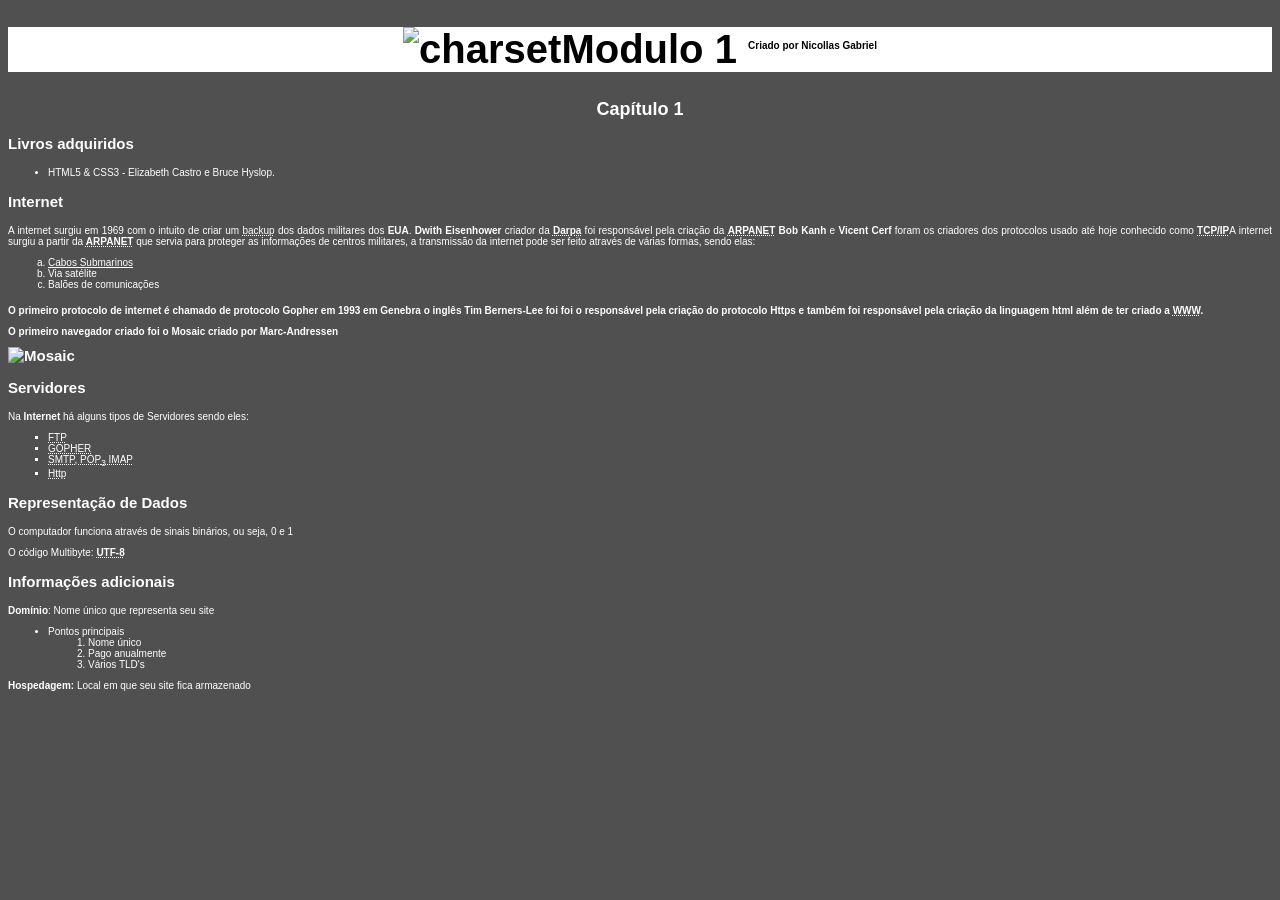
==== index.html @ c6b56ca3 "adicionar arquivo index.html Em andamento" ====
<!DOCTYPE html>
<html lang="pt-br">
    <head>
        <meta charset="UTF-8">
        <meta name="viewport" content="width=device-width, initial-scale=1.0">
        <link rel="shortcut icon" href="cat.ico" type="image/x-icon">
        <title>HTML5 & CSS3</title>
        <link rel="stylesheet" href="style.css">
    </head>
    <body>
        <h1> <img src="cat.ico" alt="charset">Modulo 1 <sup style="font-size: 10px;">Criado por Nicollas Gabriel</sup></h1>
        <h2>Capítulo 1</h2>
        <h3>Livros adquiridos</h3>
            <ul type="disc">
                <li>HTML5 & CSS3 - Elizabeth Castro e Bruce Hyslop.</li>
            </ul>
        <h3>Internet</h3>
            <p>A internet surgiu em 1969 com o intuito de criar um 
            <abbr title="cópia de segurança dos seus dados digitais">backup</abbr> 
            dos dados militares dos 
            <strong>EUA</strong>. 
            <strong>Dwith Eisenhower</strong> criador da 
            <abbr title="Defense Advanced Research Projects Agency"><strong>Darpa</strong></abbr> 
            foi responsável pela criação da 
            <abbr title="Advanced Research Projects Agency Network"><strong>ARPANET</strong></abbr>
            <strong>Bob Kanh</strong> 
            e 
            <strong>Vicent Cerf</strong>
            foram os criadores dos protocolos usado até hoje conhecido como 
            <abbr title="Transmission Control Protocol/Internet Protocol"><strong>TCP/IP</strong></abbr>A internet surgiu a partir da <abbr title="Advanced Research Projects Agency Network"><strong>ARPANET</strong></abbr>
            que servia para proteger as informações de centros militares, a transmissão da internet pode ser feito através de várias formas, sendo elas:</p>
                <ol type="a">
                    <li><a style="color:white;" href="https://www.submarinecablemap.com/" title="Veja como estão alocados os cabos de internet">Cabos Submarinos</a></li>
                    <li>Via satélite</li>
                    <li>Balões de comunicações</li>
                </ol>
        
        <h3>
            <p>
            O primeiro protocolo de internet é chamado de
            <strong>protocolo Gopher</strong>
            em 1993 em Genebra o inglês <strong>Tim Berners-Lee foi</strong>
            foi o responsável pela criação do protocolo <strong>Https</strong>
            e também foi responsável pela criação da linguagem
            <strong>html</strong>
            além de ter criado a
            <abbr title="World Wide Web">WWW</abbr>.
            </p>
            <p>O primeiro navegador criado foi o
            <strong>Mosaic</strong>
            criado por
            <strong>Marc-Andressen</strong></p>
            <img src="https://encrypted-tbn0.gstatic.com/images?q=tbn:ANd9GcRxdnxPc2-bABGn9LsruvA4oxu1l5d9-bcONg&s" alt="Mosaic">        
        </h3>
        <h3>Servidores</h3>
            <p>Na 
            <strong>Internet</strong>
            há alguns tipos de Servidores sendo eles:
            </p>
            <ul type="square">
                <li><abbr title="Transferência de arquivos">FTP</abbr></li>
                <li><abbr title="Transferência de Hypertexto simples">GOPHER</abbr></li>
                <li><abbr title="Servidores especializados em E-mail">SMTP, POP<sub>3</sub> IMAP</abbr></li>
                <li><abbr title="Protocolo especializado em linguagem Hypertexto">Http</abbr></li>
            </ul>
        <h3>Representação de Dados</h3>
            <p>O computador funciona através de sinais binários, ou seja, 0 e 1</p>
            <p>O código Multibyte: 
            <strong><abbr title="Unicode Transformation Format - 8 bits">UTF-8</abbr></strong></p>
        <h3>Informações adicionais</h3>
            <p><b>Domínio</b>: Nome único que representa seu site</p>
            <ul type="disc">
                <li>Pontos principais</li>
                    <ol>
                        <li>Nome único</li>
                        <li>Pago anualmente</li>
                        <li>Vários TLD's</li>
                    </ol>           
            </ul>
            <p><b>Hospedagem:</b> Local em que seu site fica armazenado </p>

    </body>
</html>
---- style.css ----
@charset "UTF-8";
body{
    background-color: rgb(80 ,80 ,80 );
    color:white;
    text-align:center;
    font-family: Arial, Helvetica, sans-serif;
    font-size: 20px;
}
h1 {
    text-align:inherit;
    background-color: white;
    color: black;
}
h2 {
    font-size: 18px;    
}
h3 {
    font-size: 15px;
    text-align: left;
}
p {
    font-size: 10px;
    text-align: justify
}
ul {
    font-size: 10px;
    text-align: left;
}
ol {
    font-size: 10px;
    text-align: left;
}
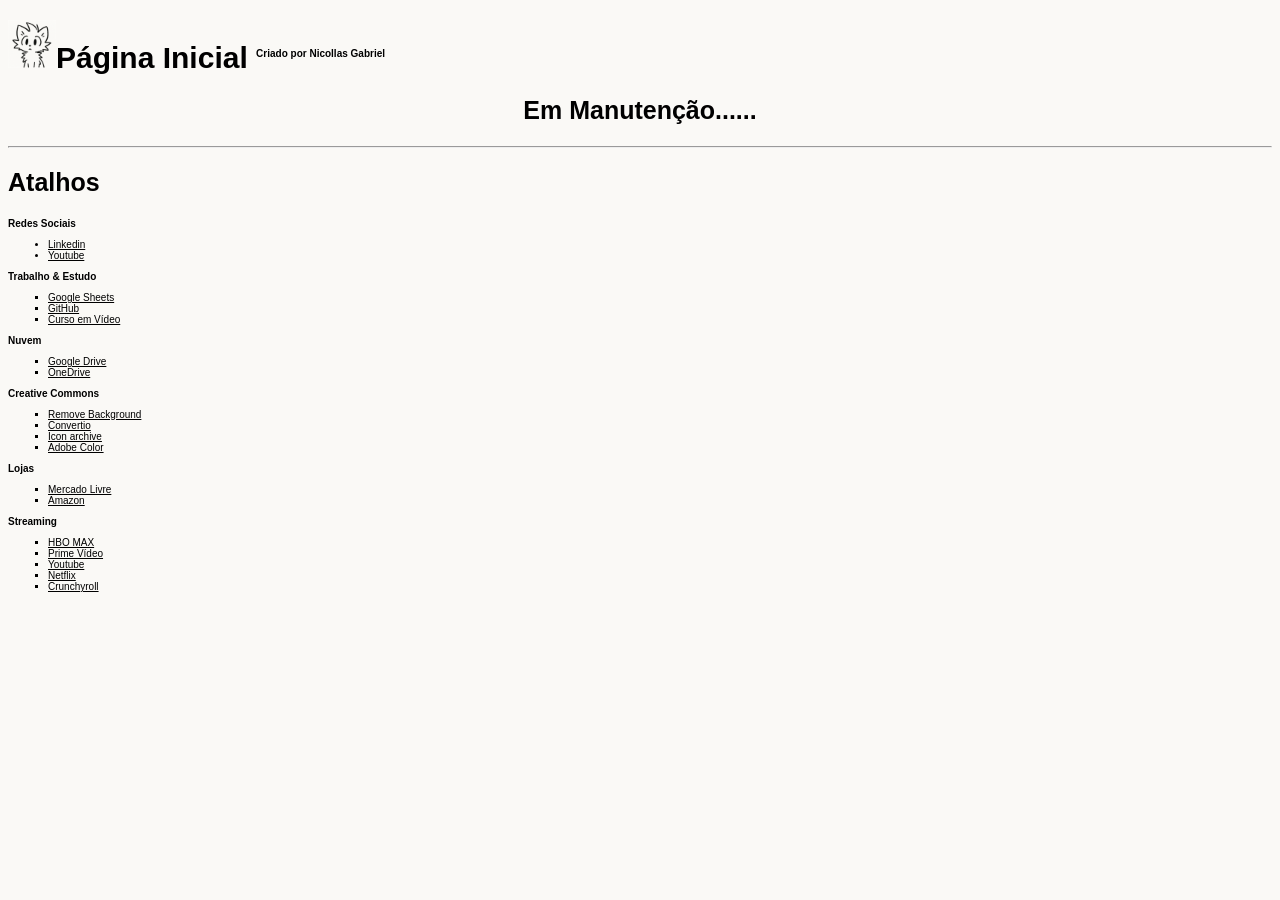
==== commit 46bec45d: "Add files via upload" ====
--- a/index.html
+++ b/index.html
@@ -8,76 +8,46 @@
         <link rel="stylesheet" href="style.css">
     </head>
     <body>
-        <h1> <img src="cat.ico" alt="charset">Modulo 1 <sup style="font-size: 10px;">Criado por Nicollas Gabriel</sup></h1>
-        <h2>Capítulo 1</h2>
-        <h3>Livros adquiridos</h3>
+        <h1> <img src="cat.ico" alt="charset">Página Inicial <sup style="font-size: 10px;">Criado por Nicollas Gabriel</sup></h1>
+         <h2 style="text-align: center;">Em Manutenção......</h2>
+        <hr>
+       
+        <h2>Atalhos</h2>
+        <h3>Redes Sociais</h3>
             <ul type="disc">
-                <li>HTML5 & CSS3 - Elizabeth Castro e Bruce Hyslop.</li>
+                <li><a href="https://www.linkedin.com/" target="_blank" rel="external"><img src="icons_20px/" alt="">Linkedin</img></a></li>
+                <li><a href="https://youtube.com/" target="_blank" rel="external"><img src="" alt="">Youtube</img></a></li>
             </ul>
-        <h3>Internet</h3>
-            <p>A internet surgiu em 1969 com o intuito de criar um 
-            <abbr title="cópia de segurança dos seus dados digitais">backup</abbr> 
-            dos dados militares dos 
-            <strong>EUA</strong>. 
-            <strong>Dwith Eisenhower</strong> criador da 
-            <abbr title="Defense Advanced Research Projects Agency"><strong>Darpa</strong></abbr> 
-            foi responsável pela criação da 
-            <abbr title="Advanced Research Projects Agency Network"><strong>ARPANET</strong></abbr>
-            <strong>Bob Kanh</strong> 
-            e 
-            <strong>Vicent Cerf</strong>
-            foram os criadores dos protocolos usado até hoje conhecido como 
-            <abbr title="Transmission Control Protocol/Internet Protocol"><strong>TCP/IP</strong></abbr>A internet surgiu a partir da <abbr title="Advanced Research Projects Agency Network"><strong>ARPANET</strong></abbr>
-            que servia para proteger as informações de centros militares, a transmissão da internet pode ser feito através de várias formas, sendo elas:</p>
-                <ol type="a">
-                    <li><a style="color:white;" href="https://www.submarinecablemap.com/" title="Veja como estão alocados os cabos de internet">Cabos Submarinos</a></li>
-                    <li>Via satélite</li>
-                    <li>Balões de comunicações</li>
-                </ol>
-        
-        <h3>
-            <p>
-            O primeiro protocolo de internet é chamado de
-            <strong>protocolo Gopher</strong>
-            em 1993 em Genebra o inglês <strong>Tim Berners-Lee foi</strong>
-            foi o responsável pela criação do protocolo <strong>Https</strong>
-            e também foi responsável pela criação da linguagem
-            <strong>html</strong>
-            além de ter criado a
-            <abbr title="World Wide Web">WWW</abbr>.
-            </p>
-            <p>O primeiro navegador criado foi o
-            <strong>Mosaic</strong>
-            criado por
-            <strong>Marc-Andressen</strong></p>
-            <img src="https://encrypted-tbn0.gstatic.com/images?q=tbn:ANd9GcRxdnxPc2-bABGn9LsruvA4oxu1l5d9-bcONg&s" alt="Mosaic">        
-        </h3>
-        <h3>Servidores</h3>
-            <p>Na 
-            <strong>Internet</strong>
-            há alguns tipos de Servidores sendo eles:
-            </p>
+        <h3>Trabalho & Estudo</h3>
             <ul type="square">
-                <li><abbr title="Transferência de arquivos">FTP</abbr></li>
-                <li><abbr title="Transferência de Hypertexto simples">GOPHER</abbr></li>
-                <li><abbr title="Servidores especializados em E-mail">SMTP, POP<sub>3</sub> IMAP</abbr></li>
-                <li><abbr title="Protocolo especializado em linguagem Hypertexto">Http</abbr></li>
+                <li><a href="https://docs.google.com/spreadsheets" target="_blank" rel="external"><img src="" alt="">Google Sheets</img></a></li>
+                <li><a href="https://github.com/" target="_blank" rel="external"><img src="" alt="">GitHub</img></a></li>
+                <li><a href="https://www.cursoemvideo.com/" target="_blank" rel="external"><img src="" alt="">Curso em Vídeo</img></a></li>
             </ul>
-        <h3>Representação de Dados</h3>
-            <p>O computador funciona através de sinais binários, ou seja, 0 e 1</p>
-            <p>O código Multibyte: 
-            <strong><abbr title="Unicode Transformation Format - 8 bits">UTF-8</abbr></strong></p>
-        <h3>Informações adicionais</h3>
-            <p><b>Domínio</b>: Nome único que representa seu site</p>
-            <ul type="disc">
-                <li>Pontos principais</li>
-                    <ol>
-                        <li>Nome único</li>
-                        <li>Pago anualmente</li>
-                        <li>Vários TLD's</li>
-                    </ol>           
+        <h3>Nuvem</h3>
+            <ul type="square">
+                <li><a href="http://drive.google.com/" target="_blank" rel="external"><img src="" alt="">Google Drive</img></a></li>
+                <li><a href="https://onedrive.live.com/login/pt-br/" target="_blank" rel="external"><img src="" alt="">OneDrive</img></a></li>
             </ul>
-            <p><b>Hospedagem:</b> Local em que seu site fica armazenado </p>
-
+        <h3>Creative Commons</h3>
+            <ul type="square">
+                <li><a href="https://www.remove.bg/pt-br" target="_blank" rel="external"><img src="" alt="">Remove Background</img></a></li>
+                <li><a href="https://convertio.co/pt/" target="_blank" rel="external"><img src="" alt="">Convertio</img></a></li>
+                <li><a href="https://www.iconarchive.com/" target="_blank" rel="external"><img src="" alt="">Icon archive</img></a></li>
+                <li><a href="https://color.adobe.com/pt/create" target="_blank" rel="external"><img src="" alt="">Adobe Color</img></a></li>
+            </ul>
+        <h3>Lojas</h3>
+            <ul type="square">
+                <li><a href="https://www.mercadolivre.com.br/" target="_blank" rel="external"  ><img src="" alt="">Mercado Livre</img></a></li>
+                <li><a href="https://www.amazon.com.br/" target="_blank" rel="external"><img src="" alt="">Amazon</img></a></li>
+            </ul>
+        <h3>Streaming</h3>
+            <ul type="square">
+                <li><a href="https://www.hbomax.com/br/pt" target="_blank" rel="external"><img src="" alt="">HBO MAX</img></a></li>
+                <li><a href="https://www.primevideo.com/" target="_blank" rel="external"><img src="" alt="">Prime Vídeo</img></a></li>
+                <li><a href="https://youtube.com/" target="_blank" rel="external"><img src="" alt="">Youtube</img></a></li>
+                <li><a href="https://www.netflix.com/browse" target="_blank" rel="external"><img src="" alt="">Netflix</img></a></li>
+                <li><a href="https://www.crunchyroll.com/pt-br"target="_blank" rel="external"><img src="" alt="">Crunchyroll</img></a></li>
+            </ul>
     </body>
 </html>
--- a/style.css
+++ b/style.css
@@ -1,21 +1,21 @@
 @charset "UTF-8";
 body{
-    background-color: rgb(80 ,80 ,80 );
-    color:white;
+    background-color: rgb(250, 249, 246);
+    color:black;
     text-align:center;
     font-family: Arial, Helvetica, sans-serif;
-    font-size: 20px;
 }
 h1 {
-    text-align:inherit;
-    background-color: white;
+    text-align:left;
     color: black;
+    font-size: 30px;
 }
 h2 {
-    font-size: 18px;    
+    font-size: 25px;
+    text-align: left;
 }
 h3 {
-    font-size: 15px;
+    font-size: 10px;
     text-align: left;
 }
 p {
@@ -29,4 +29,7 @@
 ol {
     font-size: 10px;
     text-align: left;
+}
+a {
+    color: black;
 }
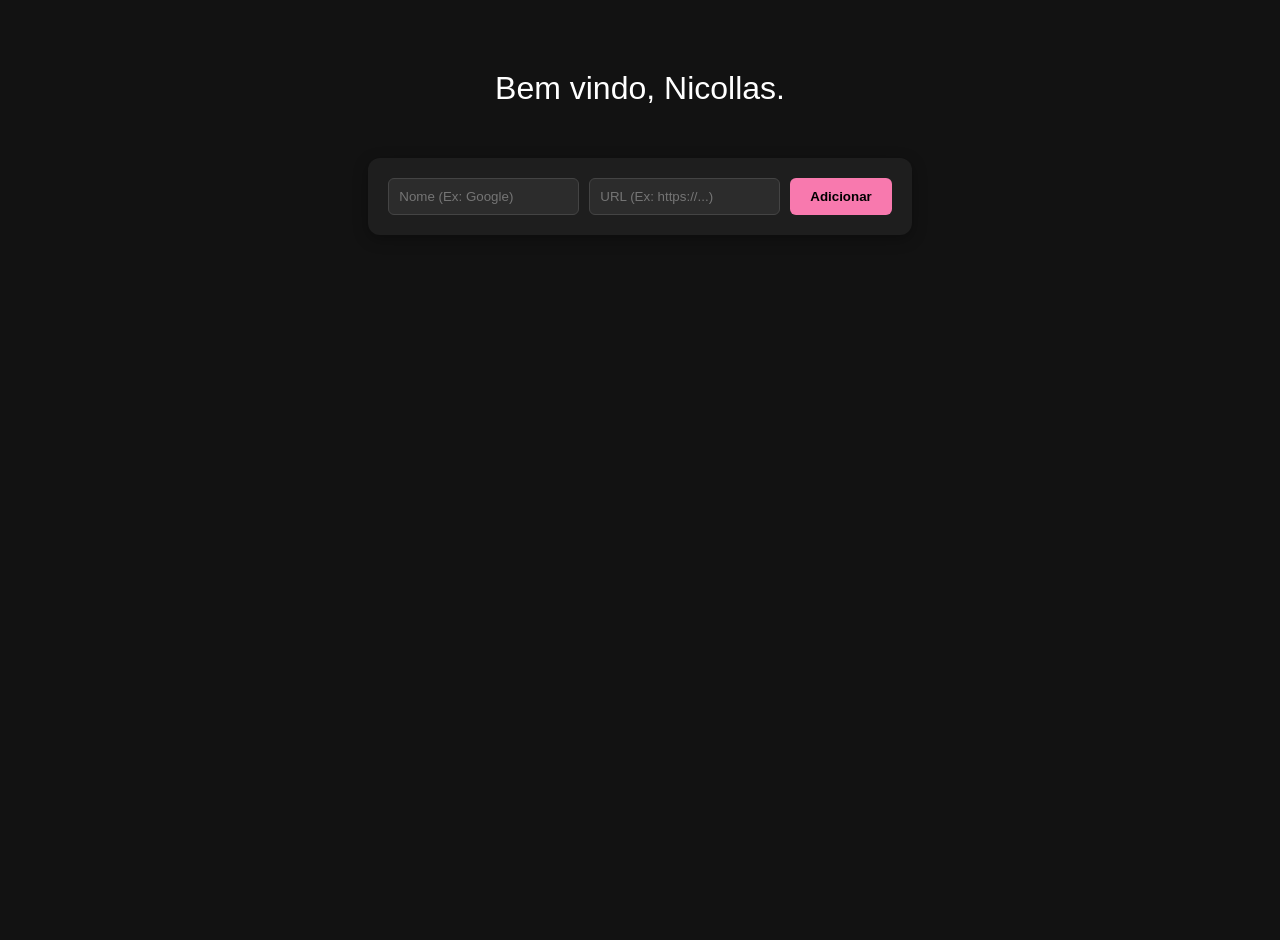
==== commit 8ad2f01a: "Add files via upload" ====
--- a/index.html
+++ b/index.html
@@ -1,53 +1,209 @@
 <!DOCTYPE html>
 <html lang="pt-br">
-    <head>
-        <meta charset="UTF-8">
-        <meta name="viewport" content="width=device-width, initial-scale=1.0">
-        <link rel="shortcut icon" href="cat.ico" type="image/x-icon">
-        <title>HTML5 & CSS3</title>
-        <link rel="stylesheet" href="style.css">
-    </head>
-    <body>
-        <h1> <img src="cat.ico" alt="charset">Página Inicial <sup style="font-size: 10px;">Criado por Nicollas Gabriel</sup></h1>
-         <h2 style="text-align: center;">Em Manutenção......</h2>
-        <hr>
-       
-        <h2>Atalhos</h2>
-        <h3>Redes Sociais</h3>
-            <ul type="disc">
-                <li><a href="https://www.linkedin.com/" target="_blank" rel="external"><img src="icons_20px/" alt="">Linkedin</img></a></li>
-                <li><a href="https://youtube.com/" target="_blank" rel="external"><img src="" alt="">Youtube</img></a></li>
-            </ul>
-        <h3>Trabalho & Estudo</h3>
-            <ul type="square">
-                <li><a href="https://docs.google.com/spreadsheets" target="_blank" rel="external"><img src="" alt="">Google Sheets</img></a></li>
-                <li><a href="https://github.com/" target="_blank" rel="external"><img src="" alt="">GitHub</img></a></li>
-                <li><a href="https://www.cursoemvideo.com/" target="_blank" rel="external"><img src="" alt="">Curso em Vídeo</img></a></li>
-            </ul>
-        <h3>Nuvem</h3>
-            <ul type="square">
-                <li><a href="http://drive.google.com/" target="_blank" rel="external"><img src="" alt="">Google Drive</img></a></li>
-                <li><a href="https://onedrive.live.com/login/pt-br/" target="_blank" rel="external"><img src="" alt="">OneDrive</img></a></li>
-            </ul>
-        <h3>Creative Commons</h3>
-            <ul type="square">
-                <li><a href="https://www.remove.bg/pt-br" target="_blank" rel="external"><img src="" alt="">Remove Background</img></a></li>
-                <li><a href="https://convertio.co/pt/" target="_blank" rel="external"><img src="" alt="">Convertio</img></a></li>
-                <li><a href="https://www.iconarchive.com/" target="_blank" rel="external"><img src="" alt="">Icon archive</img></a></li>
-                <li><a href="https://color.adobe.com/pt/create" target="_blank" rel="external"><img src="" alt="">Adobe Color</img></a></li>
-            </ul>
-        <h3>Lojas</h3>
-            <ul type="square">
-                <li><a href="https://www.mercadolivre.com.br/" target="_blank" rel="external"  ><img src="" alt="">Mercado Livre</img></a></li>
-                <li><a href="https://www.amazon.com.br/" target="_blank" rel="external"><img src="" alt="">Amazon</img></a></li>
-            </ul>
-        <h3>Streaming</h3>
-            <ul type="square">
-                <li><a href="https://www.hbomax.com/br/pt" target="_blank" rel="external"><img src="" alt="">HBO MAX</img></a></li>
-                <li><a href="https://www.primevideo.com/" target="_blank" rel="external"><img src="" alt="">Prime Vídeo</img></a></li>
-                <li><a href="https://youtube.com/" target="_blank" rel="external"><img src="" alt="">Youtube</img></a></li>
-                <li><a href="https://www.netflix.com/browse" target="_blank" rel="external"><img src="" alt="">Netflix</img></a></li>
-                <li><a href="https://www.crunchyroll.com/pt-br"target="_blank" rel="external"><img src="" alt="">Crunchyroll</img></a></li>
-            </ul>
-    </body>
+<head>
+    <meta charset="UTF-8">
+    <meta name="viewport" content="width=device-width, initial-scale=1.0">
+    <link rel="icon" type="image/x-icon" href="image/cat.ico">
+    <title>Página Inicial</title>
+    <style>
+        :root {
+            --bg-color: #121212;
+            --card-bg: #1e1e1e;
+            --text-color: #ffffff;
+            --accent-color: #f879ae;
+            --delete-color: #cf6679;
+        }
+
+        body {
+            font-family: 'Segoe UI', Tahoma, Geneva, Verdana, sans-serif;
+            background-color: var(--bg-color);
+            color: var(--text-color);
+            display: flex;
+            flex-direction: column;
+            align-items: center;
+            min-height: 100vh;
+            margin: 0;
+            padding: 20px;
+        }
+
+        h1 { margin-top: 50px; font-weight: 300; }
+
+        /* Grid de Atalhos */
+        #shortcuts-container {
+            display: grid;
+            grid-template-columns: repeat(auto-fill, minmax(120px, 1fr));
+            gap: 20px;
+            width: 100%;
+            max-width: 800px;
+            margin-top: 40px;
+        }
+
+        .shortcut-card {
+            background: var(--card-bg);
+            padding: 20px;
+            border-radius: 12px;
+            text-align: center;
+            transition: transform 0.2s, background 0.2s;
+            position: relative;
+            text-decoration: none;
+            color: white;
+            display: flex;
+            flex-direction: column;
+            align-items: center;
+            border: 1px solid #333;
+        }
+
+        .shortcut-card:hover {
+            transform: translateY(-5px);
+            background: #252525;
+        }
+
+        .shortcut-card img {
+            width: 48px;
+            height: 48px;
+            margin-bottom: 10px;
+            border-radius: 8px;
+        }
+
+        .shortcut-card span {
+            font-size: 14px;
+            white-space: nowrap;
+            overflow: hidden;
+            text-overflow: ellipsis;
+            width: 100%;
+        }
+
+        /* Botão Deletar */
+        .btn-delete {
+            position: absolute;
+            top: 5px;
+            right: 5px;
+            background: none;
+            border: none;
+            color: var(--delete-color);
+            cursor: pointer;
+            font-size: 18px;
+            opacity: 0;
+            transition: opacity 0.2s;
+        }
+
+        .shortcut-card:hover .btn-delete {
+            opacity: 1;
+        }
+
+        /* Formulário de Adição */
+        .add-box {
+            background: var(--card-bg);
+            padding: 20px;
+            border-radius: 12px;
+            margin-top: 30px;
+            display: flex;
+            gap: 10px;
+            box-shadow: 0 4px 15px rgba(0,0,0,0.3);
+        }
+
+        input {
+            background: #2c2c2c;
+            border: 1px solid #444;
+            padding: 10px;
+            color: white;
+            border-radius: 6px;
+            outline: none;
+        }
+
+        button#add-btn {
+            background: var(--accent-color);
+            border: none;
+            padding: 10px 20px;
+            border-radius: 6px;
+            cursor: pointer;
+            font-weight: bold;
+            color: #000;
+        }
+
+        button#add-btn:hover {
+            filter: brightness(1.2);
+        }
+    </style>
+</head>
+<body>
+
+    <h1 id="greeting">Bem vindo, Nicollas.</h1>
+
+    <div class="add-box">
+        <input type="text" id="site-name" placeholder="Nome (Ex: Google)">
+        <input type="text" id="site-url" placeholder="URL (Ex: https://...)">
+        <button id="add-btn">Adicionar</button>
+    </div>
+
+    <div id="shortcuts-container">
+        <!-- Atalhos aparecerão aqui -->
+    </div>
+
+    <script>
+        const container = document.getElementById('shortcuts-container');
+        const nameInput = document.getElementById('site-name');
+        const urlInput = document.getElementById('site-url');
+        const addBtn = document.getElementById('add-btn');
+
+        // Carregar atalhos do LocalStorage
+        let shortcuts = JSON.parse(localStorage.getItem('myShortcuts')) || [];
+
+        function renderShortcuts() {
+            container.innerHTML = '';
+            shortcuts.forEach((item, index) => {
+                // Pegar favicon automaticamente usando o serviço do Google
+                const favicon = `https://www.google.com/s2/favicons?sz=64&domain=${item.url}`;
+                
+                const card = document.createElement('div');
+                card.className = 'shortcut-card';
+                card.innerHTML = `
+                    <button class="btn-delete" onclick="deleteShortcut(${index})">&times;</button>
+                    <a href="${item.url}" style="text-decoration:none; color:inherit; display:flex; flex-direction:column; align-items:center; width:100%">
+                        <img src="${favicon}" alt="icon" onerror="this.src='https://cdn-icons-png.flaticon.com/512/1243/1243933.png'">
+                        <span>${item.name}</span>
+                    </a>
+                `;
+                container.appendChild(card);
+            });
+        }
+
+        function addShortcut() {
+            const name = nameInput.value;
+            let url = urlInput.value;
+
+            if (name && url) {
+                // Garantir que a URL tenha http ou https
+                if (!url.startsWith('http')) {
+                    url = 'https://' + url;
+                }
+
+                shortcuts.push({ name, url });
+                localStorage.setItem('myShortcuts', JSON.stringify(shortcuts));
+                
+                nameInput.value = '';
+                urlInput.value = '';
+                renderShortcuts();
+            } else {
+                alert("Por favor, preencha o nome e a URL.");
+            }
+        }
+
+        function deleteShortcut(index) {
+            shortcuts.splice(index, 1);
+            localStorage.setItem('myShortcuts', JSON.stringify(shortcuts));
+            renderShortcuts();
+        }
+
+        addBtn.addEventListener('click', addShortcut);
+
+        // Permitir adicionar apertando Enter
+        urlInput.addEventListener('keypress', (e) => {
+            if (e.key === 'Enter') addShortcut();
+        });
+
+        // Inicializar
+        renderShortcuts();
+    </script>
+</body>
 </html>
